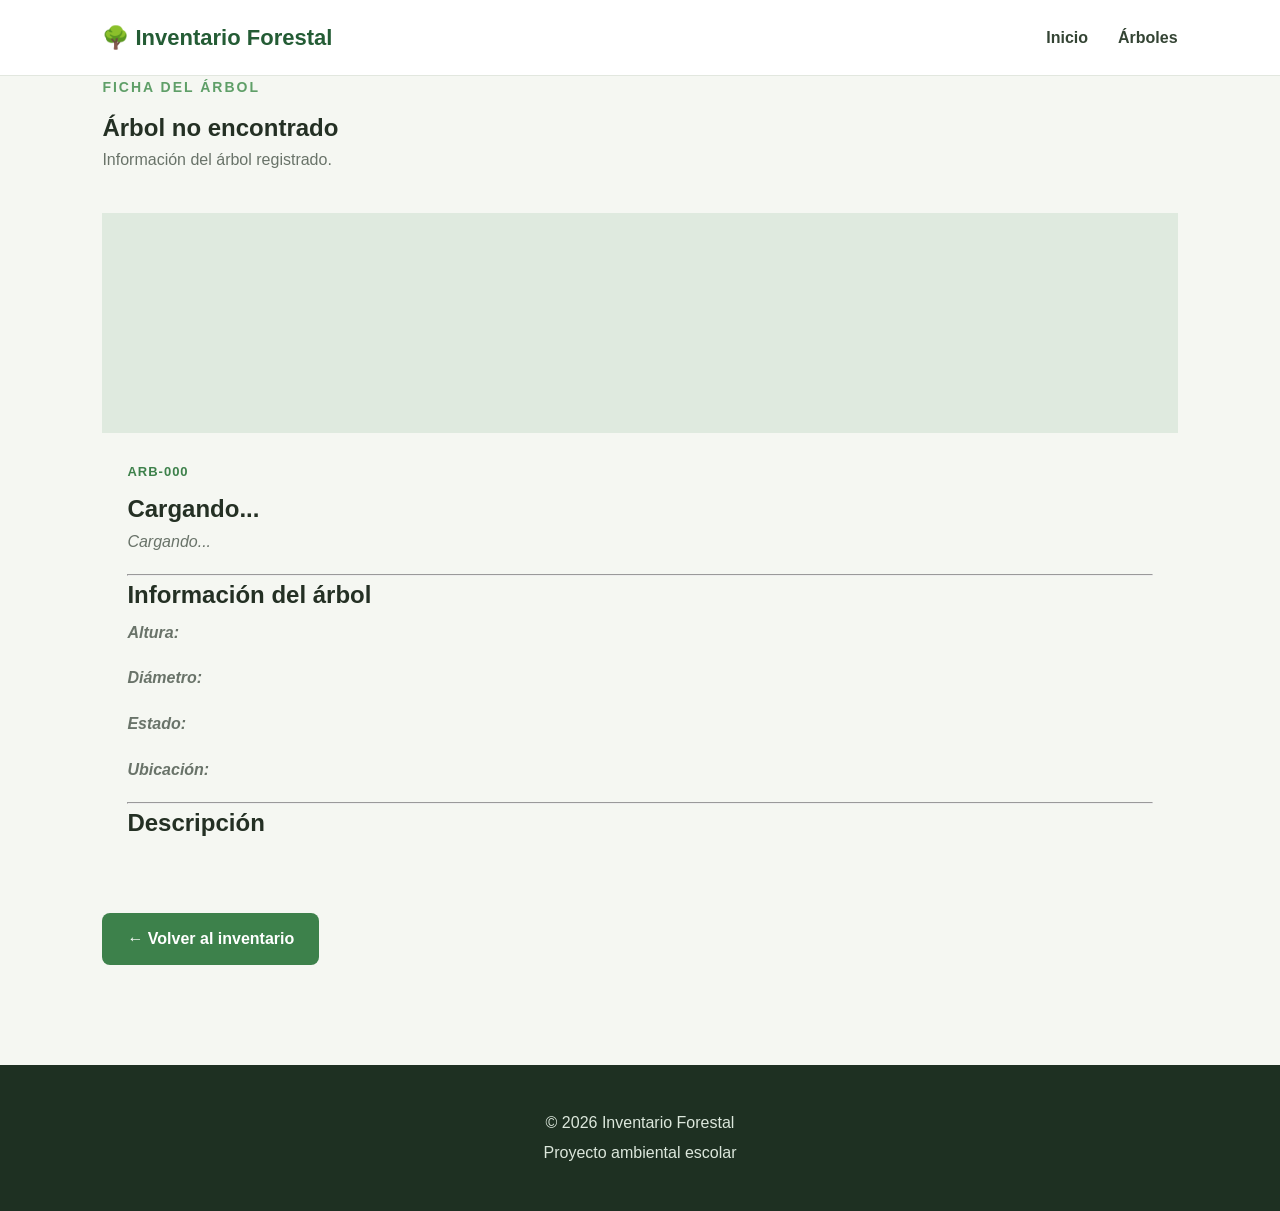
==== arbol.html @ b7d92570 "Primera version" ====
<!DOCTYPE html>
<html lang="es">

<head>

    <meta charset="UTF-8">

    <meta name="viewport" content="width=device-width, initial-scale=1.0">

    <title>Ficha del árbol</title>

    <link rel="stylesheet" href="style.css">

</head>


<body>


    <!-- ENCABEZADO -->

    <header class="encabezado">

        <div class="logo">
            🌳 Inventario Forestal
        </div>

        <nav class="menu">

            <a href="index.html">
                Inicio
            </a>

            <a href="index.html#arboles">
                Árboles
            </a>

        </nav>

    </header>



    <!-- FICHA DEL ÁRBOL -->

    <main>

        <section class="seccion">

            <div class="titulo-seccion">

                <p class="etiqueta">
                    FICHA DEL ÁRBOL
                </p>

                <h1 id="titulo-arbol">
                    Cargando...
                </h1>

                <p>
                    Información del árbol registrado.
                </p>

            </div>


            <!-- FOTO -->

            <div class="foto-arbol">
                
            </div>


            <!-- INFORMACIÓN -->

            <div class="informacion-arbol">

                <span class="codigo" id="codigo-arbol">
                    ARB-000
                </span>


                <h2 id="nombre-arbol">
                    Cargando...
                </h2>


                <p id="cientifico-arbol">
                    Cargando...
                </p>


                <hr>


                <h3>
                    Información del árbol
                </h3>


                <p>
                    <strong>Altura:</strong>
                    <span id="altura-arbol"></span>
                </p>


                <p>
                    <strong>Diámetro:</strong>
                    <span id="diametro-arbol"></span>
                </p>


                <p>
                    <strong>Estado:</strong>
                    <span id="estado-arbol"></span>
                </p>


                <p>
                    <strong>Ubicación:</strong>
                    <span id="ubicacion-arbol"></span>
                </p>


                <hr>


                <h3>
                    Descripción
                </h3>


                <p id="descripcion-arbol"></p>


            </div>


            <br>


            <a href="index.html#arboles" class="boton">
                ← Volver al inventario
            </a>

        </section>

    </main>



    <!-- PIE DE PÁGINA -->

    <footer>

        <p>
            © 2026 Inventario Forestal
        </p>

        <p>
            Proyecto ambiental escolar
        </p>

    </footer>



    <!-- DATOS -->

    <script src="datos.js"></script>


    <!-- CÓDIGO PARA MOSTRAR EL ÁRBOL -->

    <script>

        // Obtener el número del árbol desde la URL

        const parametros = new URLSearchParams(window.location.search);

        const id = parametros.get("id");


        // Buscar el árbol

        const arbol = arboles[id];


        // Comprobar si existe

        if (arbol) {

            document.getElementById("titulo-arbol").textContent =
                "Árbol " + id;

            document.getElementById("codigo-arbol").textContent =
                arbol.codigo;

            document.getElementById("nombre-arbol").textContent =
                arbol.nombre;

            document.getElementById("cientifico-arbol").textContent =
                arbol.cientifico;

            document.getElementById("altura-arbol").textContent =
                arbol.altura;

            document.getElementById("diametro-arbol").textContent =
                arbol.diametro;

            document.getElementById("estado-arbol").textContent =
                arbol.estado;

            document.getElementById("ubicacion-arbol").textContent =
                arbol.ubicacion;

            document.getElementById("descripcion-arbol").textContent =
                arbol.descripcion;

        }

        else {

            document.getElementById("titulo-arbol").textContent =
                "Árbol no encontrado";

        }

    </script>


</body>

</html>
---- style.css ----
/* CONFIGURACIÓN GENERAL */

* {
    margin: 0;
    padding: 0;
    box-sizing: border-box;
}

html {
    scroll-behavior: smooth;
}

body {
    font-family: Arial, Helvetica, sans-serif;
    background-color: #f5f7f2;
    color: #243024;
    line-height: 1.6;
}
.foto-arbol img {
    width: 100%;
    height: 100%;
    object-fit: cover;
    display: block;
}
/* ENCABEZADO */

.encabezado {
    width: 100%;
    padding: 20px 8%;

    display: flex;
    justify-content: space-between;
    align-items: center;

    background-color: white;
    border-bottom: 1px solid #e2e7df;

    position: sticky;
    top: 0;
    z-index: 100;
}

.logo {
    font-size: 22px;
    font-weight: bold;
    color: #245c35;
}

.menu {
    display: flex;
    gap: 30px;
}

.menu a {
    text-decoration: none;
    color: #344434;
    font-weight: bold;
}

.menu a:hover {
    color: #2d7a42;
}


/* PORTADA */

.hero {
    min-height: 500px;
    padding: 80px 8%;

    display: flex;
    align-items: center;

    background-color: #315c3a;
}

.hero-texto {
    max-width: 650px;
    color: white;
}

.etiqueta {
    color: #5f9f68;
    font-size: 14px;
    font-weight: bold;
    letter-spacing: 2px;
    margin-bottom: 10px;
}

.hero .etiqueta {
    color: #c4e6c5;
}

.hero h1 {
    font-size: 70px;
    line-height: 1;
    margin-bottom: 25px;
}

.hero h1 span {
    color: #a8d5a8;
}

.hero p {
    font-size: 18px;
    max-width: 550px;
    margin-bottom: 30px;
}


/* BOTÓN */

.boton {
    display: inline-block;

    padding: 13px 25px;

    background-color: #3d814b;
    color: white;

    text-decoration: none;

    border-radius: 8px;

    font-weight: bold;
}

.boton:hover {
    background-color: #2f693b;
}


/* ESTADÍSTICAS */

.estadisticas {
    width: 84%;
    max-width: 1100px;

    margin: -40px auto 80px;

    display: grid;
    grid-template-columns: repeat(3, 1fr);

    background-color: white;

    border-radius: 15px;

    box-shadow: 0 10px 30px rgba(0, 0, 0, 0.08);

    overflow: hidden;
}

.estadistica {
    padding: 30px;
    text-align: center;

    border-right: 1px solid #e5e8e3;
}

.estadistica:last-child {
    border-right: none;
}

.estadistica h2 {
    font-size: 35px;
    color: #3d814b;
}

.estadistica p {
    color: #697369;
}


/* SECCIONES */

.seccion {
    width: 84%;
    max-width: 1100px;

    margin: 0 auto 100px;
}

.titulo-seccion {
    margin-bottom: 40px;
}

.titulo-seccion h2 {
    font-size: 38px;
    margin-bottom: 10px;
}

.titulo-seccion > p:last-child {
    color: #697369;
}


/* TARJETAS DE ÁRBOLES */

.arboles-grid {
    display: grid;
    grid-template-columns: repeat(2, 1fr);
    gap: 25px;
}

.tarjeta-arbol {
    background-color: white;

    border-radius: 15px;

    overflow: hidden;

    box-shadow: 0 5px 20px rgba(0, 0, 0, 0.06);
}

.tarjeta-arbol:hover {
    transform: translateY(-5px);
}

.foto-arbol {
    height: 220px;

    display: flex;
    justify-content: center;
    align-items: center;

    background-color: #dfeadf;

    font-size: 80px;
}

.informacion-arbol {
    padding: 25px;
}

.codigo {
    display: inline-block;

    margin-bottom: 8px;

    color: #3d814b;

    font-size: 13px;

    font-weight: bold;

    letter-spacing: 1px;
}

.informacion-arbol h3 {
    font-size: 24px;
    margin-bottom: 5px;
}

.informacion-arbol p {
    color: #697369;
    font-style: italic;
    margin-bottom: 20px;
}

.boton-pequeno {
    display: inline-block;

    padding: 9px 17px;

    background-color: #edf4ed;

    color: #2d6939;

    text-decoration: none;

    border-radius: 7px;

    font-weight: bold;
}

.boton-pequeno:hover {
    background-color: #dcebdc;
}


/* INFORMACIÓN DEL PROYECTO */

.proyecto {
    max-width: 800px;
}

.proyecto > p {
    font-size: 18px;
    color: #596359;
}


/* PIE DE PÁGINA */

footer {
    padding: 40px 8%;

    text-align: center;

    background-color: #1e3022;

    color: #dce7dc;
}

footer p {
    margin: 5px;
}


/* CELULARES */

@media (max-width: 700px) {

    .encabezado {
        padding: 15px 5%;
    }

    .menu {
        gap: 12px;
    }

    .menu a {
        font-size: 14px;
    }

    .hero {
        min-height: 450px;
        padding: 60px 8%;
    }

    .hero h1 {
        font-size: 50px;
    }

    .estadisticas {
        width: 90%;
        grid-template-columns: 1fr;
        margin-top: -30px;
    }

    .estadistica {
        border-right: none;
        border-bottom: 1px solid #e5e8e3;
    }

    .estadistica:last-child {
        border-bottom: none;
    }

    .arboles-grid {
        grid-template-columns: 1fr;
    }

    .seccion {
        width: 90%;
    }

}
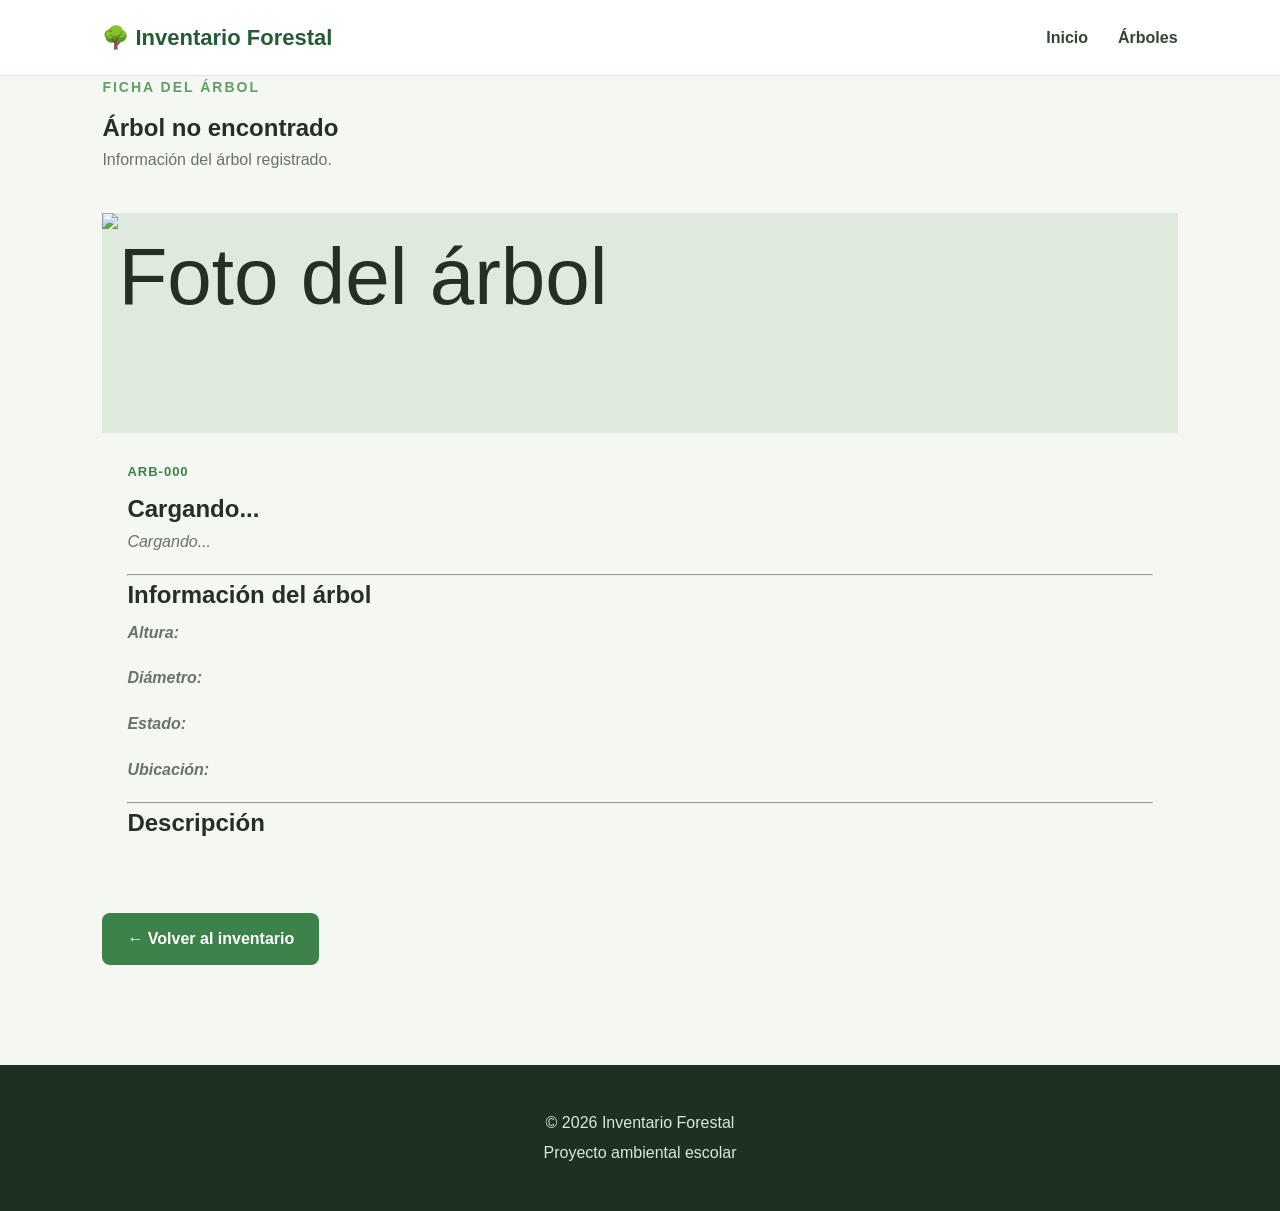
==== commit 23762718: "Todas las imagenes" ====
--- a/arbol.html
+++ b/arbol.html
@@ -68,7 +68,7 @@
             <!-- FOTO -->
 
             <div class="foto-arbol">
-                
+              <img id="imagen-arbol" src="" alt="Foto del árbol">
             </div>
 
 
@@ -218,6 +218,10 @@
             document.getElementById("descripcion-arbol").textContent =
                 arbol.descripcion;
 
+            document.getElementById("imagen-arbol").src = arbol.imagen;
+                
+            document.getElementById("imagen-arbol").alt = "Foto de " + arbol.nombre;
+
         }
 
         else {
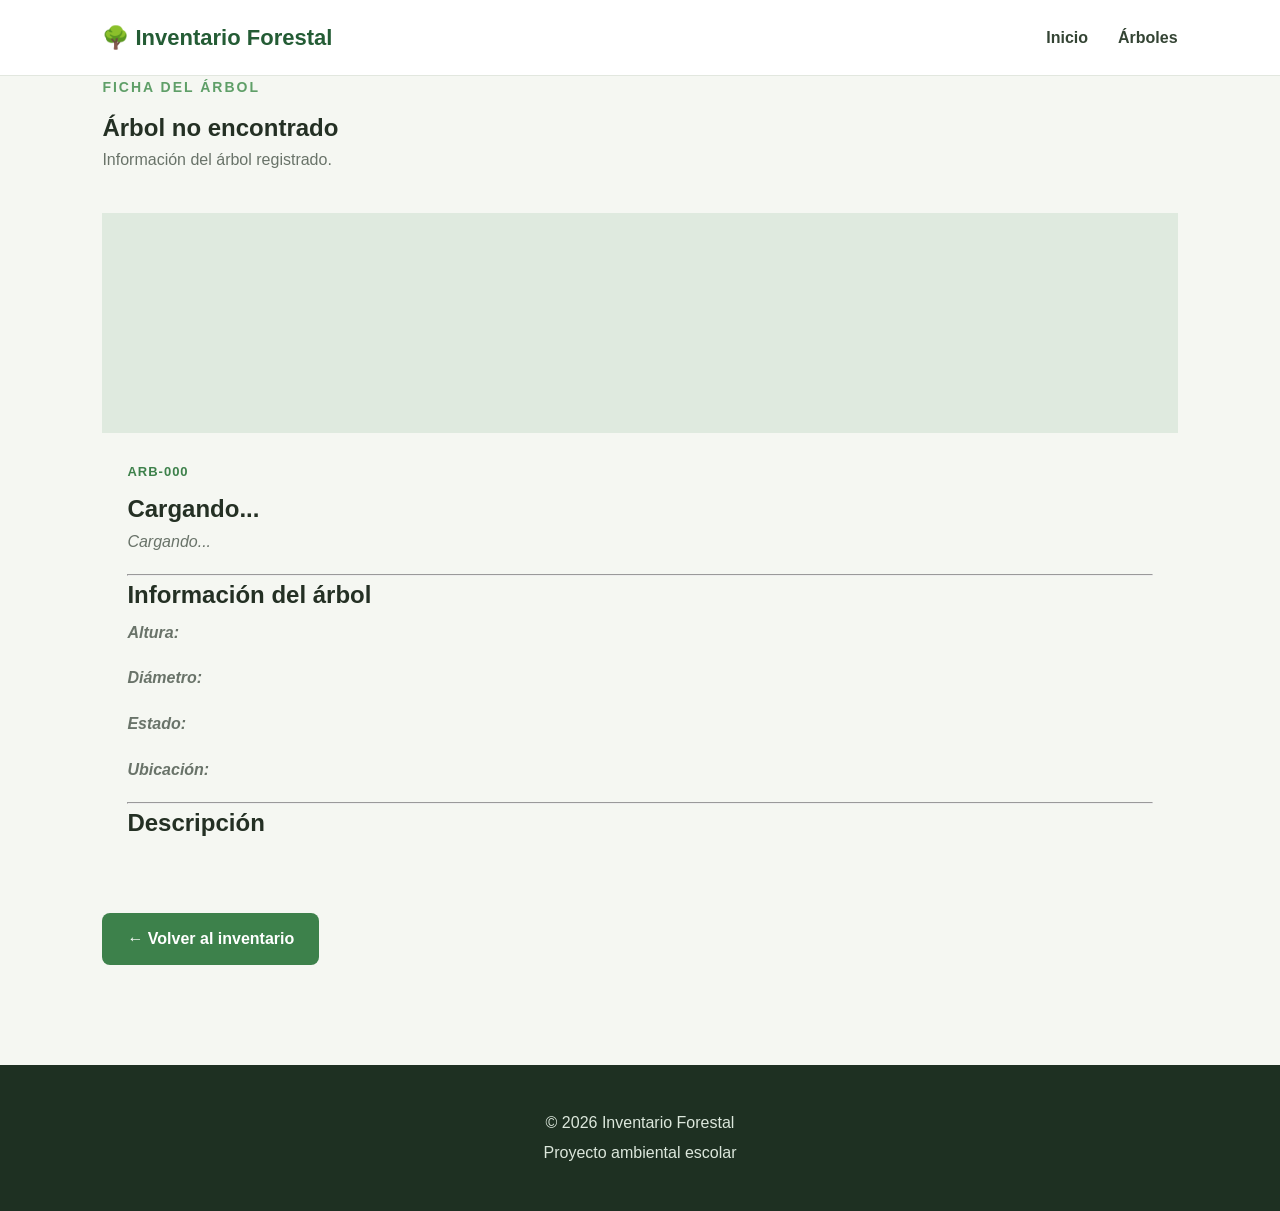
==== commit 975e0e85: "finalver" ====
--- a/arbol.html
+++ b/arbol.html
@@ -68,7 +68,7 @@
             <!-- FOTO -->
 
             <div class="foto-arbol">
-              <img id="imagen-arbol" src="" alt="Foto del árbol">
+                
             </div>
 
 
@@ -218,10 +218,6 @@
             document.getElementById("descripcion-arbol").textContent =
                 arbol.descripcion;
 
-            document.getElementById("imagen-arbol").src = arbol.imagen;
-                
-            document.getElementById("imagen-arbol").alt = "Foto de " + arbol.nombre;
-
         }
 
         else {
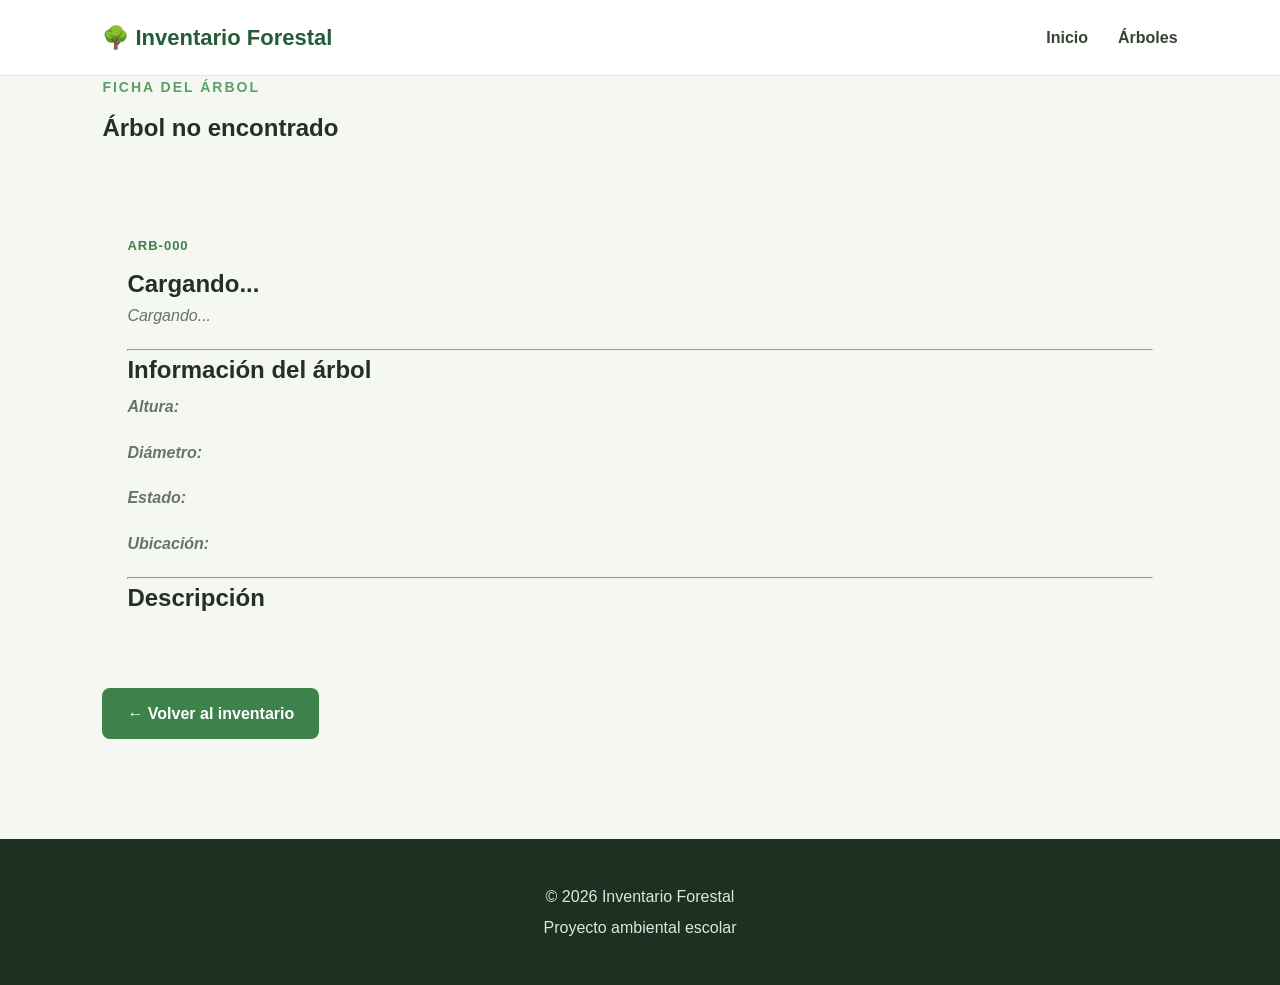
==== commit 0d7ac4bf: "Version completa" ====
--- a/arbol.html
+++ b/arbol.html
@@ -58,9 +58,6 @@
                     Cargando...
                 </h1>
 
-                <p>
-                    Información del árbol registrado.
-                </p>
 
             </div>
 
@@ -191,6 +188,13 @@
 
         if (arbol) {
 
+            document.querySelector(".foto-arbol").innerHTML = `
+    <img 
+        src="${arbol.imagen}" 
+        alt="Fotografía de ${arbol.nombre}"
+    >
+`;
+
             document.getElementById("titulo-arbol").textContent =
                 "Árbol " + id;
 
--- a/style.css
+++ b/style.css
@@ -1,5 +1,22 @@
-
-/* CONFIGURACIÓN GENERAL */
+.foto-arbol {
+    width: 100%;
+    height: auto;
+    display: flex;
+    justify-content: center;
+    align-items: center;
+    overflow: visible;
+    margin: 20px auto;
+}
+
+.foto-arbol img {
+    width: auto;
+    height: auto;
+    max-width: 100%;
+    max-height: 650px;
+    object-fit: contain;
+    display: block;
+    border-radius: 15px;
+}
 
 * {
     margin: 0;
@@ -217,17 +234,6 @@
     transform: translateY(-5px);
 }
 
-.foto-arbol {
-    height: 220px;
-
-    display: flex;
-    justify-content: center;
-    align-items: center;
-
-    background-color: #dfeadf;
-
-    font-size: 80px;
-}
 
 .informacion-arbol {
     padding: 25px;
